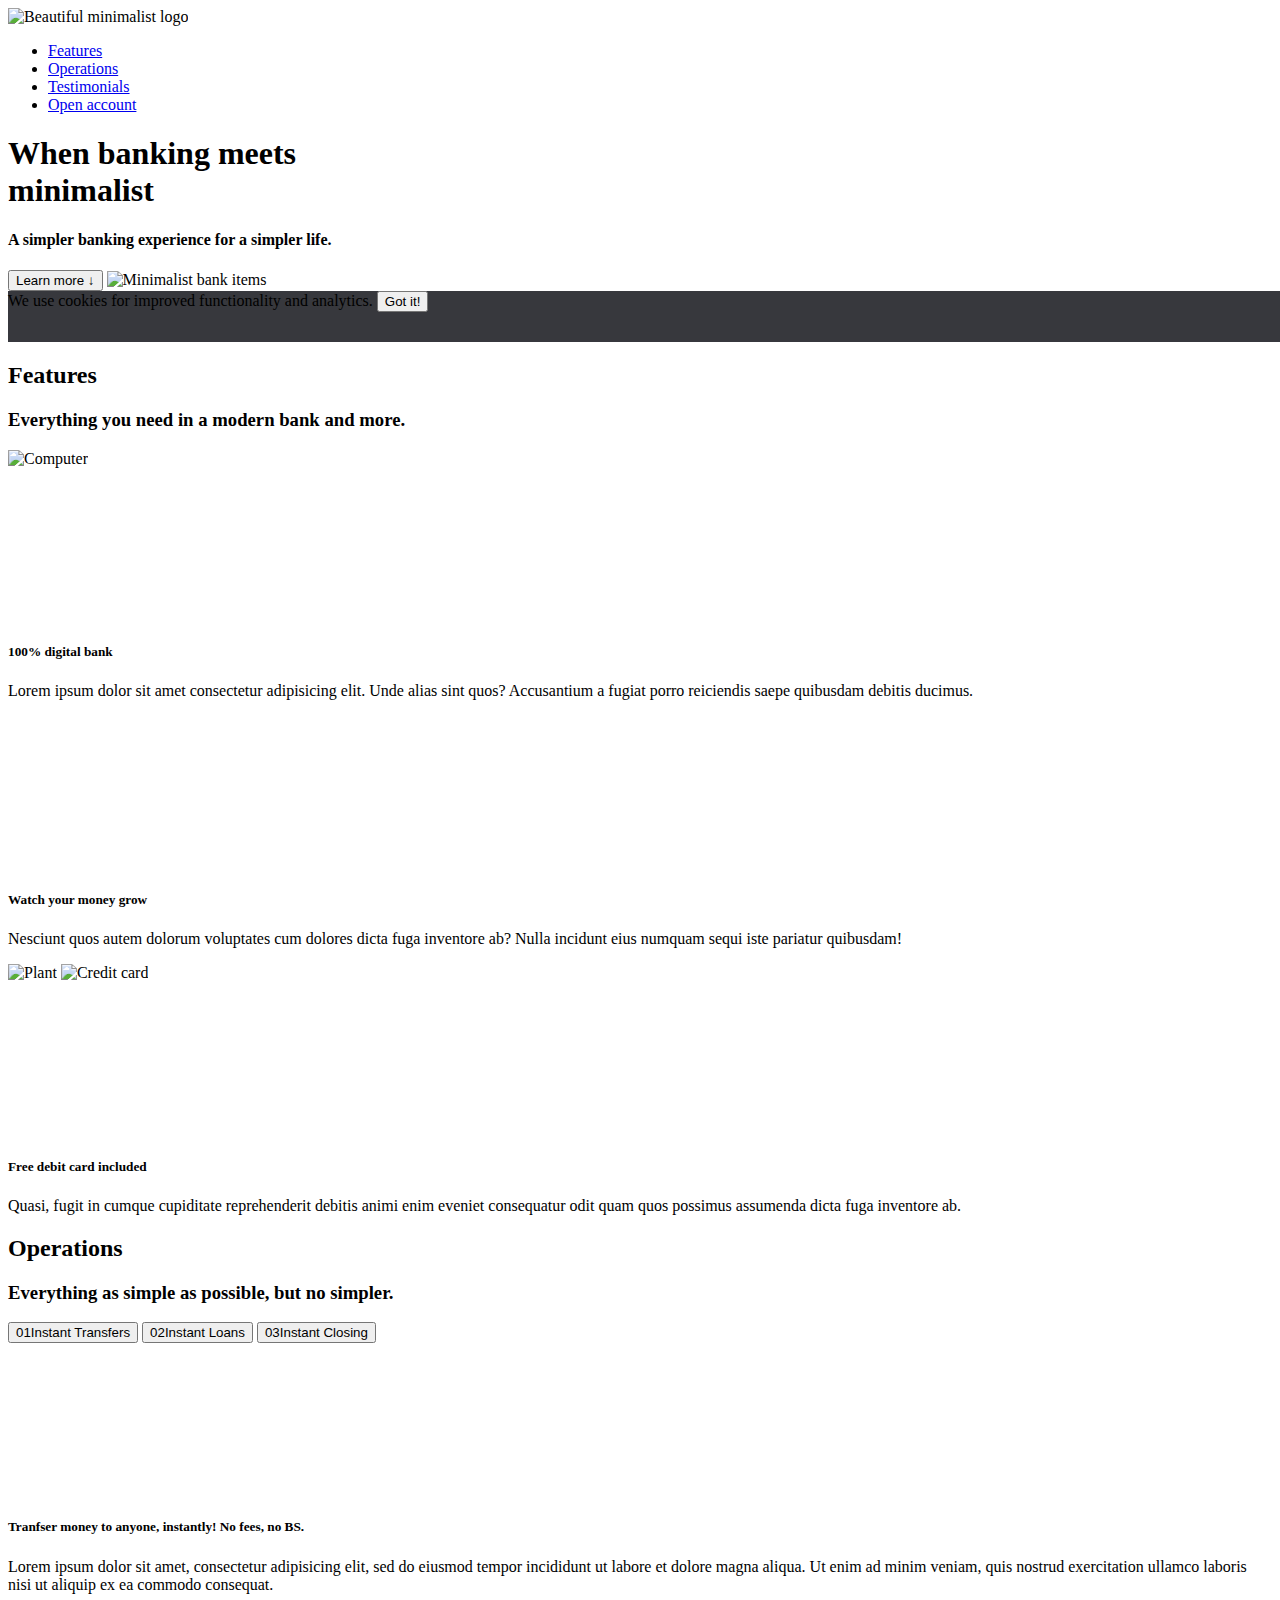
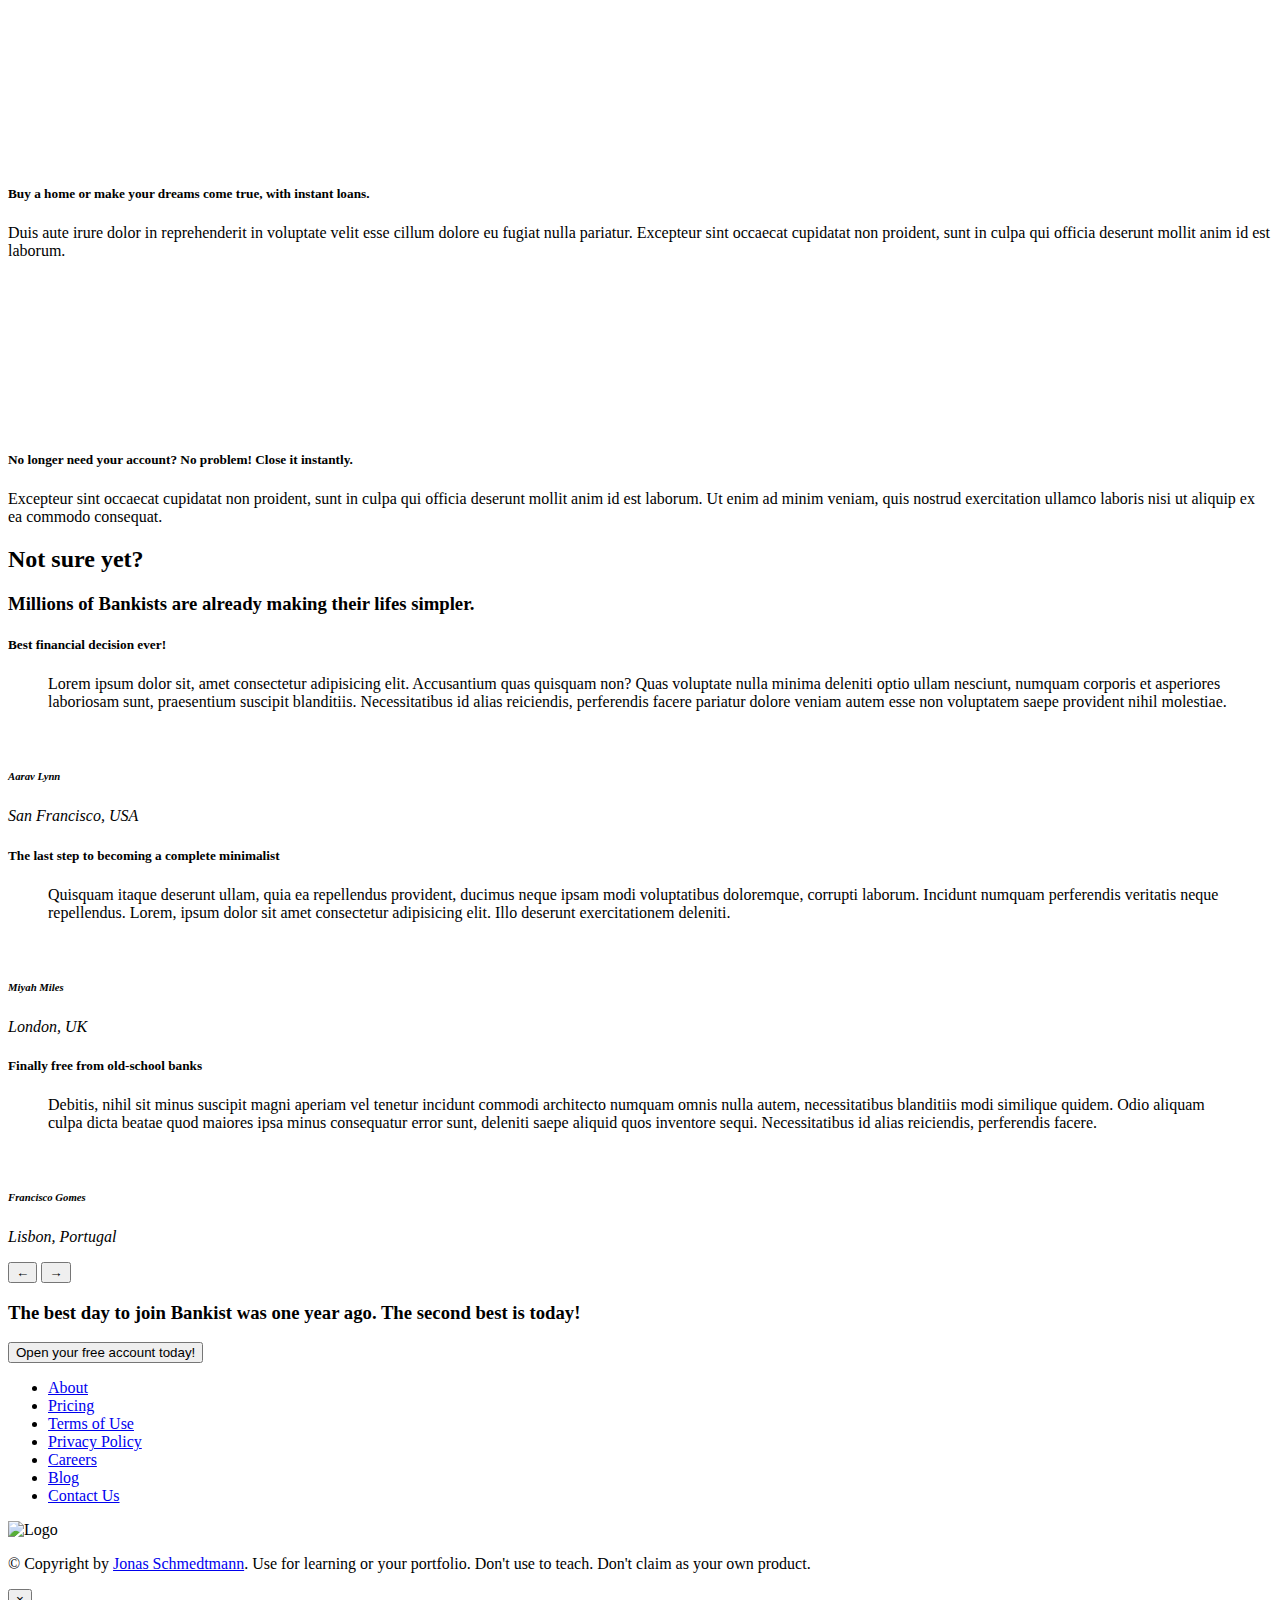
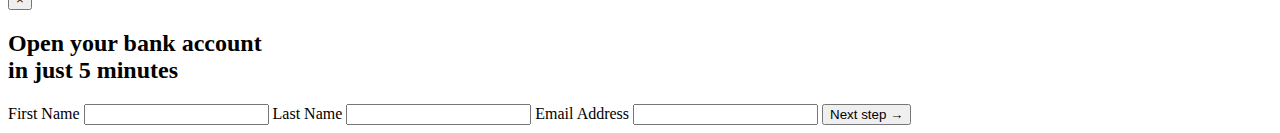
==== 13-Advanced-DOM-Bankist/starter/index.html @ 364c332e "Styles, Attributes and Classes" ====
<!DOCTYPE html>
<html lang="en">
  <head>
    <meta charset="UTF-8" />
    <meta name="viewport" content="width=device-width, initial-scale=1.0" />
    <meta http-equiv="X-UA-Compatible" content="ie=edge" />
    <link rel="shortcut icon" type="image/png" href="img/icon.png" />

    <link
      href="https://fonts.googleapis.com/css?family=Poppins:300,400,500,600&display=swap"
      rel="stylesheet"
    />
    <link rel="stylesheet" href="style.css" />
    <title>Bankist | When Banking meets Minimalist</title>
  </head>
  <body>
    <header class="header">
      <nav class="nav">
        <img
          src="img/logo.png"
          alt="Bankist logo"
          class="nav__logo"
          id="logo"
          designer="Jonas"
        />
        <ul class="nav__links">
          <li class="nav__item">
            <a class="nav__link" href="#section--1">Features</a>
          </li>
          <li class="nav__item">
            <a class="nav__link" href="#section--2">Operations</a>
          </li>
          <li class="nav__item">
            <a class="nav__link" href="#section--3">Testimonials</a>
          </li>
          <li class="nav__item">
            <a class="nav__link nav__link--btn btn--show-modal" href="#"
              >Open account</a
            >
          </li>
        </ul>
      </nav>

      <div class="header__title">
        <h1>
          When
          <!-- Green highlight effect -->
          <span class="highlight">banking</span>
          meets<br />
          <span class="highlight">minimalist</span>
        </h1>
        <h4>A simpler banking experience for a simpler life.</h4>
        <button class="btn--text btn--scroll-to">Learn more &DownArrow;</button>
        <img
          src="img/hero.png"
          class="header__img"
          alt="Minimalist bank items"
        />
      </div>
    </header>

    <section class="section" id="section--1">
      <div class="section__title">
        <h2 class="section__description">Features</h2>
        <h3 class="section__header">
          Everything you need in a modern bank and more.
        </h3>
      </div>

      <div class="features">
        <img
          src="img/digital-lazy.jpg"
          data-src="img/digital.jpg"
          alt="Computer"
          class="features__img lazy-img"
        />
        <div class="features__feature">
          <div class="features__icon">
            <svg>
              <use xlink:href="img/icons.svg#icon-monitor"></use>
            </svg>
          </div>
          <h5 class="features__header">100% digital bank</h5>
          <p>
            Lorem ipsum dolor sit amet consectetur adipisicing elit. Unde alias
            sint quos? Accusantium a fugiat porro reiciendis saepe quibusdam
            debitis ducimus.
          </p>
        </div>

        <div class="features__feature">
          <div class="features__icon">
            <svg>
              <use xlink:href="img/icons.svg#icon-trending-up"></use>
            </svg>
          </div>
          <h5 class="features__header">Watch your money grow</h5>
          <p>
            Nesciunt quos autem dolorum voluptates cum dolores dicta fuga
            inventore ab? Nulla incidunt eius numquam sequi iste pariatur
            quibusdam!
          </p>
        </div>
        <img
          src="img/grow-lazy.jpg"
          data-src="img/grow.jpg"
          alt="Plant"
          class="features__img lazy-img"
        />

        <img
          src="img/card-lazy.jpg"
          data-src="img/card.jpg"
          alt="Credit card"
          class="features__img lazy-img"
        />
        <div class="features__feature">
          <div class="features__icon">
            <svg>
              <use xlink:href="img/icons.svg#icon-credit-card"></use>
            </svg>
          </div>
          <h5 class="features__header">Free debit card included</h5>
          <p>
            Quasi, fugit in cumque cupiditate reprehenderit debitis animi enim
            eveniet consequatur odit quam quos possimus assumenda dicta fuga
            inventore ab.
          </p>
        </div>
      </div>
    </section>

    <section class="section" id="section--2">
      <div class="section__title">
        <h2 class="section__description">Operations</h2>
        <h3 class="section__header">
          Everything as simple as possible, but no simpler.
        </h3>
      </div>

      <div class="operations">
        <div class="operations__tab-container">
          <button
            class="btn operations__tab operations__tab--1 operations__tab--active"
            data-tab="1"
          >
            <span>01</span>Instant Transfers
          </button>
          <button class="btn operations__tab operations__tab--2" data-tab="2">
            <span>02</span>Instant Loans
          </button>
          <button class="btn operations__tab operations__tab--3" data-tab="3">
            <span>03</span>Instant Closing
          </button>
        </div>
        <div
          class="operations__content operations__content--1 operations__content--active"
        >
          <div class="operations__icon operations__icon--1">
            <svg>
              <use xlink:href="img/icons.svg#icon-upload"></use>
            </svg>
          </div>
          <h5 class="operations__header">
            Tranfser money to anyone, instantly! No fees, no BS.
          </h5>
          <p>
            Lorem ipsum dolor sit amet, consectetur adipisicing elit, sed do
            eiusmod tempor incididunt ut labore et dolore magna aliqua. Ut enim
            ad minim veniam, quis nostrud exercitation ullamco laboris nisi ut
            aliquip ex ea commodo consequat.
          </p>
        </div>

        <div class="operations__content operations__content--2">
          <div class="operations__icon operations__icon--2">
            <svg>
              <use xlink:href="img/icons.svg#icon-home"></use>
            </svg>
          </div>
          <h5 class="operations__header">
            Buy a home or make your dreams come true, with instant loans.
          </h5>
          <p>
            Duis aute irure dolor in reprehenderit in voluptate velit esse
            cillum dolore eu fugiat nulla pariatur. Excepteur sint occaecat
            cupidatat non proident, sunt in culpa qui officia deserunt mollit
            anim id est laborum.
          </p>
        </div>
        <div class="operations__content operations__content--3">
          <div class="operations__icon operations__icon--3">
            <svg>
              <use xlink:href="img/icons.svg#icon-user-x"></use>
            </svg>
          </div>
          <h5 class="operations__header">
            No longer need your account? No problem! Close it instantly.
          </h5>
          <p>
            Excepteur sint occaecat cupidatat non proident, sunt in culpa qui
            officia deserunt mollit anim id est laborum. Ut enim ad minim
            veniam, quis nostrud exercitation ullamco laboris nisi ut aliquip ex
            ea commodo consequat.
          </p>
        </div>
      </div>
    </section>

    <section class="section" id="section--3">
      <div class="section__title section__title--testimonials">
        <h2 class="section__description">Not sure yet?</h2>
        <h3 class="section__header">
          Millions of Bankists are already making their lifes simpler.
        </h3>
      </div>

      <div class="slider">
        <div class="slide slide--1">
          <div class="testimonial">
            <h5 class="testimonial__header">Best financial decision ever!</h5>
            <blockquote class="testimonial__text">
              Lorem ipsum dolor sit, amet consectetur adipisicing elit.
              Accusantium quas quisquam non? Quas voluptate nulla minima
              deleniti optio ullam nesciunt, numquam corporis et asperiores
              laboriosam sunt, praesentium suscipit blanditiis. Necessitatibus
              id alias reiciendis, perferendis facere pariatur dolore veniam
              autem esse non voluptatem saepe provident nihil molestiae.
            </blockquote>
            <address class="testimonial__author">
              <img src="img/user-1.jpg" alt="" class="testimonial__photo" />
              <h6 class="testimonial__name">Aarav Lynn</h6>
              <p class="testimonial__location">San Francisco, USA</p>
            </address>
          </div>
        </div>

        <div class="slide slide--2">
          <div class="testimonial">
            <h5 class="testimonial__header">
              The last step to becoming a complete minimalist
            </h5>
            <blockquote class="testimonial__text">
              Quisquam itaque deserunt ullam, quia ea repellendus provident,
              ducimus neque ipsam modi voluptatibus doloremque, corrupti
              laborum. Incidunt numquam perferendis veritatis neque repellendus.
              Lorem, ipsum dolor sit amet consectetur adipisicing elit. Illo
              deserunt exercitationem deleniti.
            </blockquote>
            <address class="testimonial__author">
              <img src="img/user-2.jpg" alt="" class="testimonial__photo" />
              <h6 class="testimonial__name">Miyah Miles</h6>
              <p class="testimonial__location">London, UK</p>
            </address>
          </div>
        </div>

        <div class="slide slide--3">
          <div class="testimonial">
            <h5 class="testimonial__header">
              Finally free from old-school banks
            </h5>
            <blockquote class="testimonial__text">
              Debitis, nihil sit minus suscipit magni aperiam vel tenetur
              incidunt commodi architecto numquam omnis nulla autem,
              necessitatibus blanditiis modi similique quidem. Odio aliquam
              culpa dicta beatae quod maiores ipsa minus consequatur error sunt,
              deleniti saepe aliquid quos inventore sequi. Necessitatibus id
              alias reiciendis, perferendis facere.
            </blockquote>
            <address class="testimonial__author">
              <img src="img/user-3.jpg" alt="" class="testimonial__photo" />
              <h6 class="testimonial__name">Francisco Gomes</h6>
              <p class="testimonial__location">Lisbon, Portugal</p>
            </address>
          </div>
        </div>

        <!-- <div class="slide"><img src="img/img-1.jpg" alt="Photo 1" /></div>
        <div class="slide"><img src="img/img-2.jpg" alt="Photo 2" /></div>
        <div class="slide"><img src="img/img-3.jpg" alt="Photo 3" /></div>
        <div class="slide"><img src="img/img-4.jpg" alt="Photo 4" /></div> -->
        <button class="slider__btn slider__btn--left">&larr;</button>
        <button class="slider__btn slider__btn--right">&rarr;</button>
        <div class="dots"></div>
      </div>
    </section>

    <section class="section section--sign-up">
      <div class="section__title">
        <h3 class="section__header">
          The best day to join Bankist was one year ago. The second best is
          today!
        </h3>
      </div>
      <button class="btn btn--show-modal">Open your free account today!</button>
    </section>

    <footer class="footer">
      <ul class="footer__nav">
        <li class="footer__item">
          <a class="footer__link" href="#">About</a>
        </li>
        <li class="footer__item">
          <a class="footer__link" href="#">Pricing</a>
        </li>
        <li class="footer__item">
          <a class="footer__link" href="#">Terms of Use</a>
        </li>
        <li class="footer__item">
          <a class="footer__link" href="#">Privacy Policy</a>
        </li>
        <li class="footer__item">
          <a class="footer__link" href="#">Careers</a>
        </li>
        <li class="footer__item">
          <a class="footer__link" href="#">Blog</a>
        </li>
        <li class="footer__item">
          <a class="footer__link" href="#">Contact Us</a>
        </li>
      </ul>
      <img src="img/icon.png" alt="Logo" class="footer__logo" />
      <p class="footer__copyright">
        &copy; Copyright by
        <a
          class="footer__link twitter-link"
          target="_blank"
          href="https://twitter.com/jonasschmedtman"
          >Jonas Schmedtmann</a
        >. Use for learning or your portfolio. Don't use to teach. Don't claim
        as your own product.
      </p>
    </footer>

    <div class="modal hidden">
      <button class="btn--close-modal">&times;</button>
      <h2 class="modal__header">
        Open your bank account <br />
        in just <span class="highlight">5 minutes</span>
      </h2>
      <form class="modal__form">
        <label>First Name</label>
        <input type="text" />
        <label>Last Name</label>
        <input type="text" />
        <label>Email Address</label>
        <input type="email" />
        <button class="btn">Next step &rarr;</button>
      </form>
    </div>
    <div class="overlay hidden"></div>

    <script src="script.js"></script>
  </body>
</html>
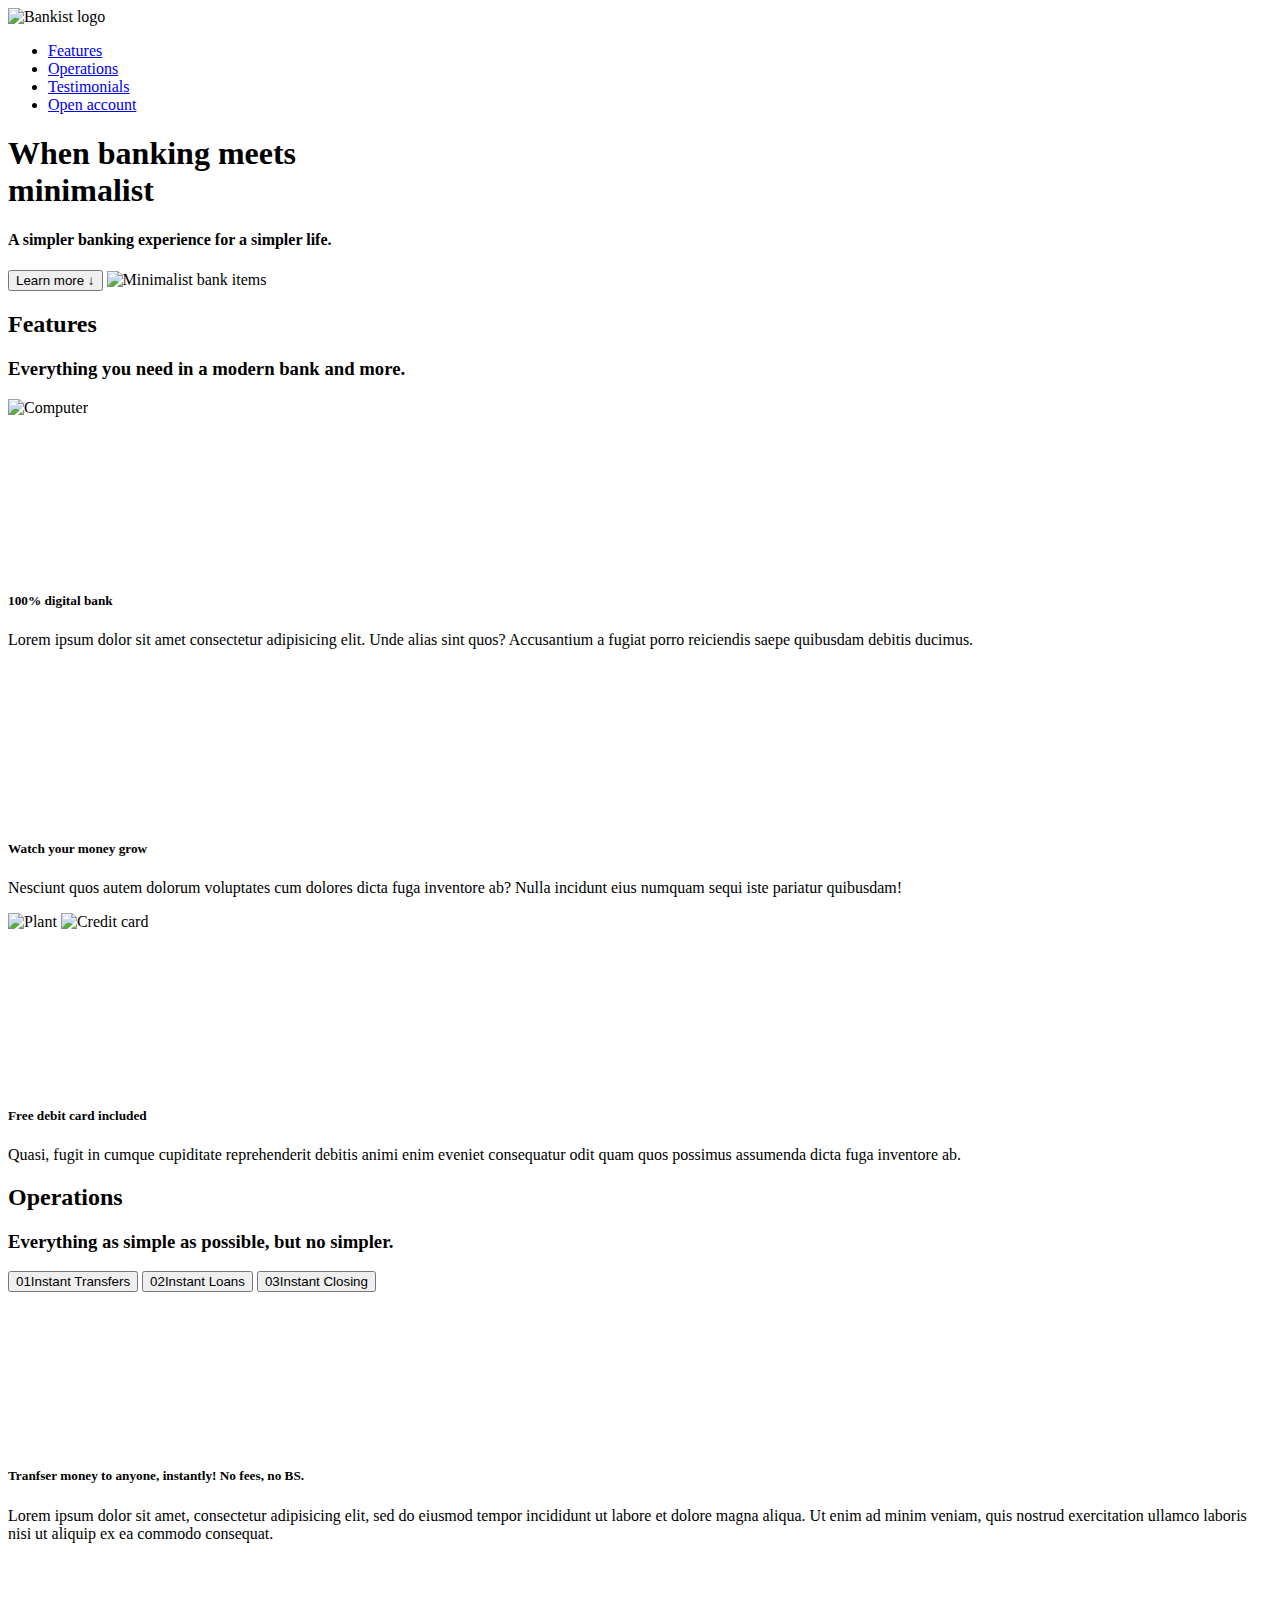
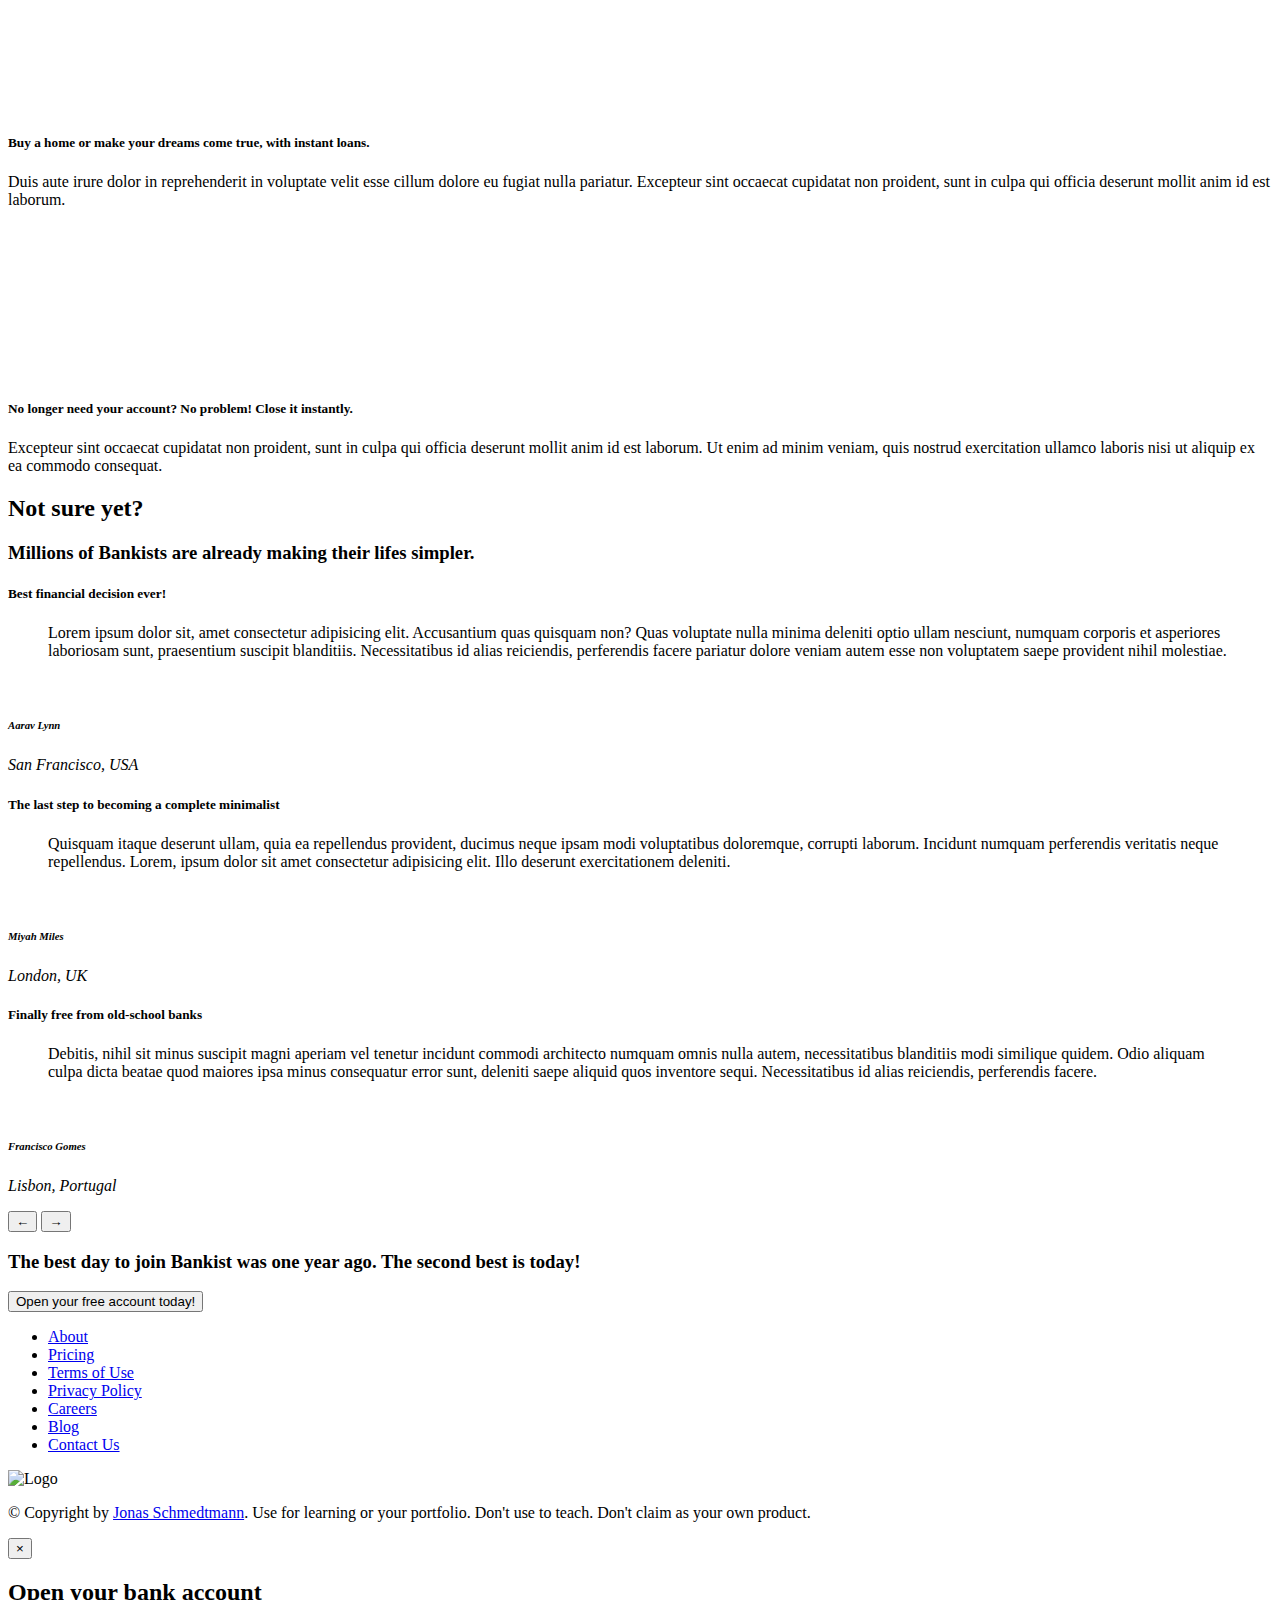
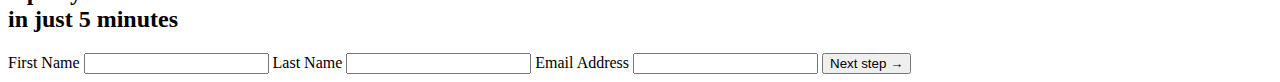
==== commit 2217241d: "Types of Events and Event Handlers" ====
--- a/13-Advanced-DOM-Bankist/starter/index.html
+++ b/13-Advanced-DOM-Bankist/starter/index.html
@@ -43,6 +43,7 @@
 
       <div class="header__title">
         <h1>
+          <!-- <h1 onclick="alert('HTML alert')"> -->
           When
           <!-- Green highlight effect -->
           <span class="highlight">banking</span>
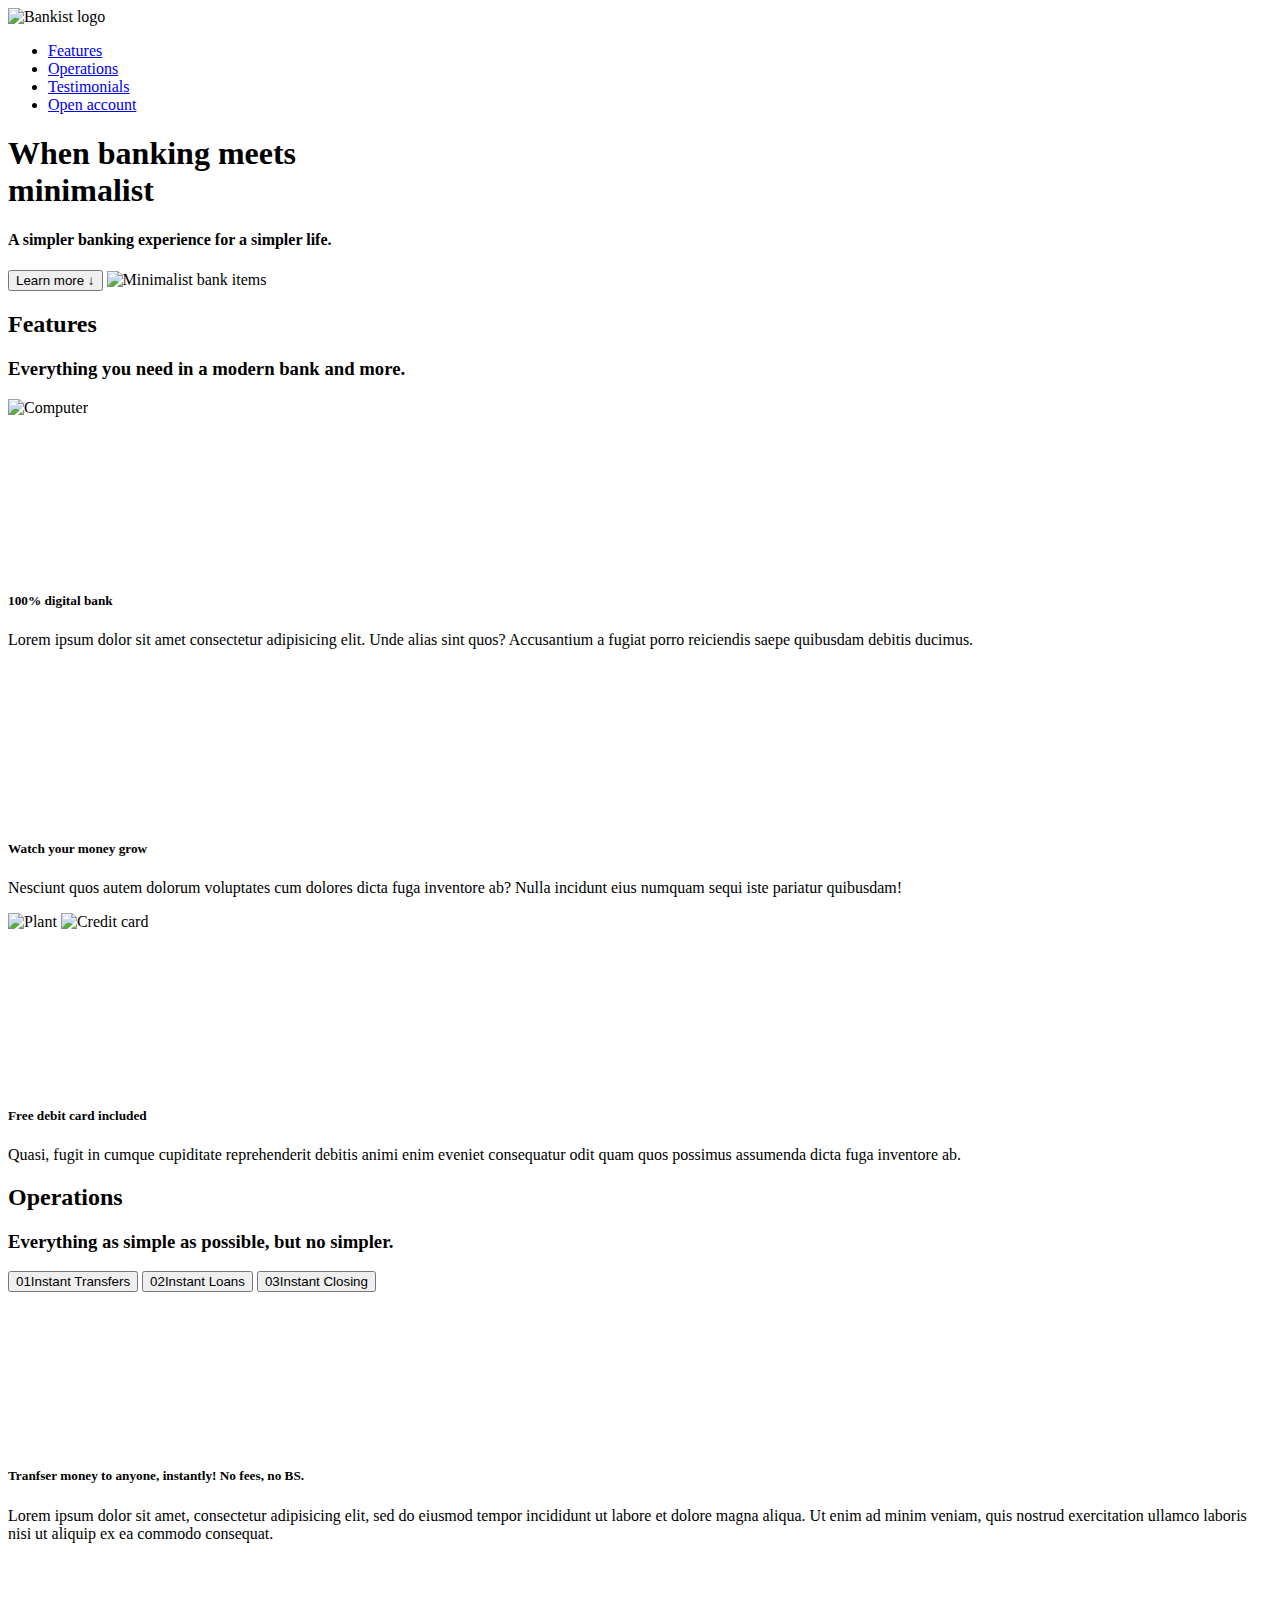
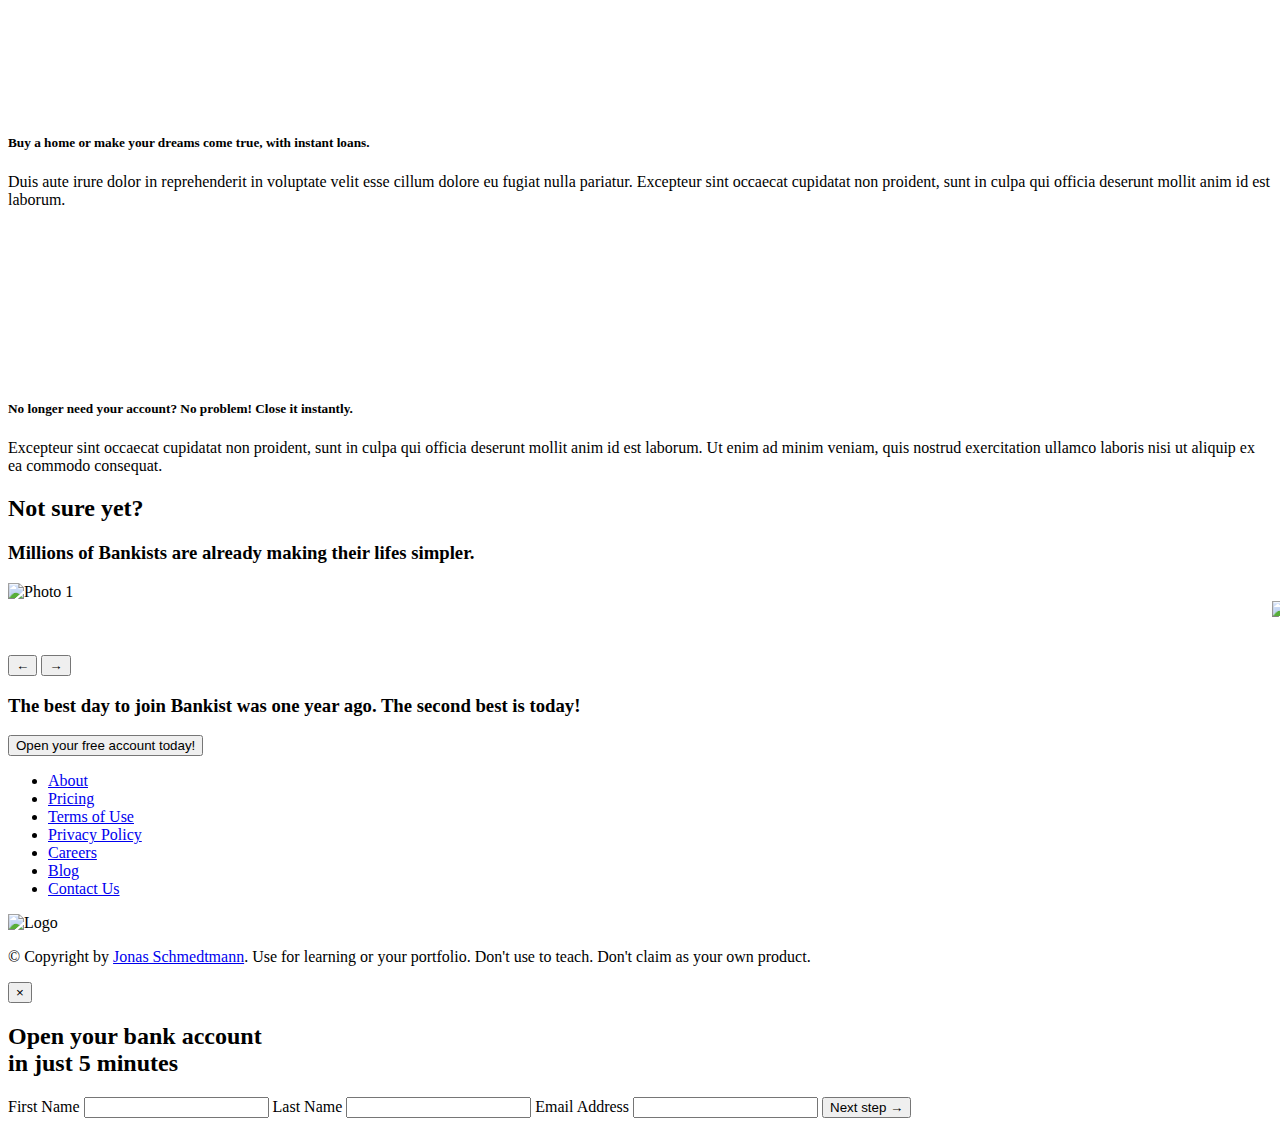
==== commit d73f31d1: "Slider Component Part 1" ====
--- a/13-Advanced-DOM-Bankist/starter/index.html
+++ b/13-Advanced-DOM-Bankist/starter/index.html
@@ -22,6 +22,7 @@
           class="nav__logo"
           id="logo"
           designer="Jonas"
+          data-version-number="3.0"
         />
         <ul class="nav__links">
           <li class="nav__item">
@@ -217,7 +218,8 @@
       </div>
 
       <div class="slider">
-        <div class="slide slide--1">
+        <!-- 
+        <!-- <div class="slide slide--1">
           <div class="testimonial">
             <h5 class="testimonial__header">Best financial decision ever!</h5>
             <blockquote class="testimonial__text">
@@ -275,12 +277,12 @@
               <p class="testimonial__location">Lisbon, Portugal</p>
             </address>
           </div>
-        </div>
-
-        <!-- <div class="slide"><img src="img/img-1.jpg" alt="Photo 1" /></div>
+        </div> -->
+
+        <div class="slide"><img src="img/img-1.jpg" alt="Photo 1" /></div>
         <div class="slide"><img src="img/img-2.jpg" alt="Photo 2" /></div>
         <div class="slide"><img src="img/img-3.jpg" alt="Photo 3" /></div>
-        <div class="slide"><img src="img/img-4.jpg" alt="Photo 4" /></div> -->
+        <div class="slide"><img src="img/img-4.jpg" alt="Photo 4" /></div>
         <button class="slider__btn slider__btn--left">&larr;</button>
         <button class="slider__btn slider__btn--right">&rarr;</button>
         <div class="dots"></div>
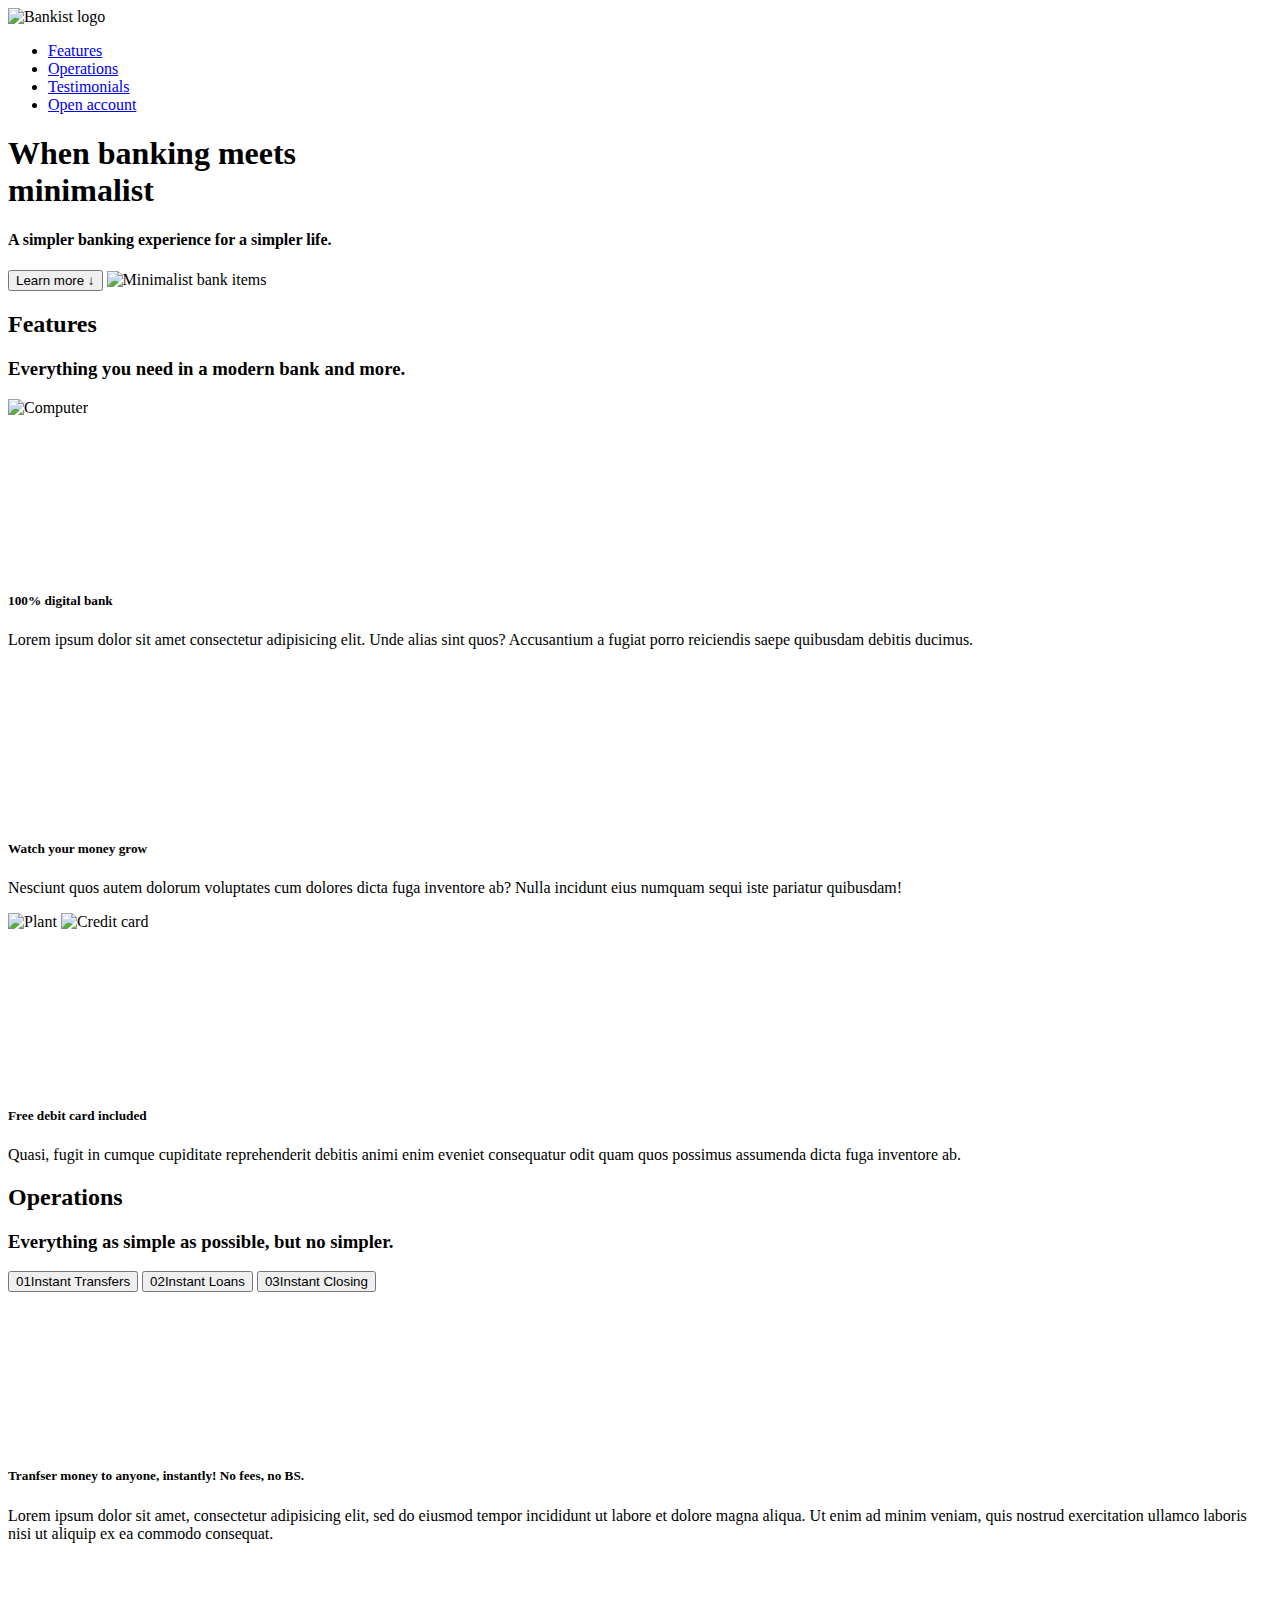
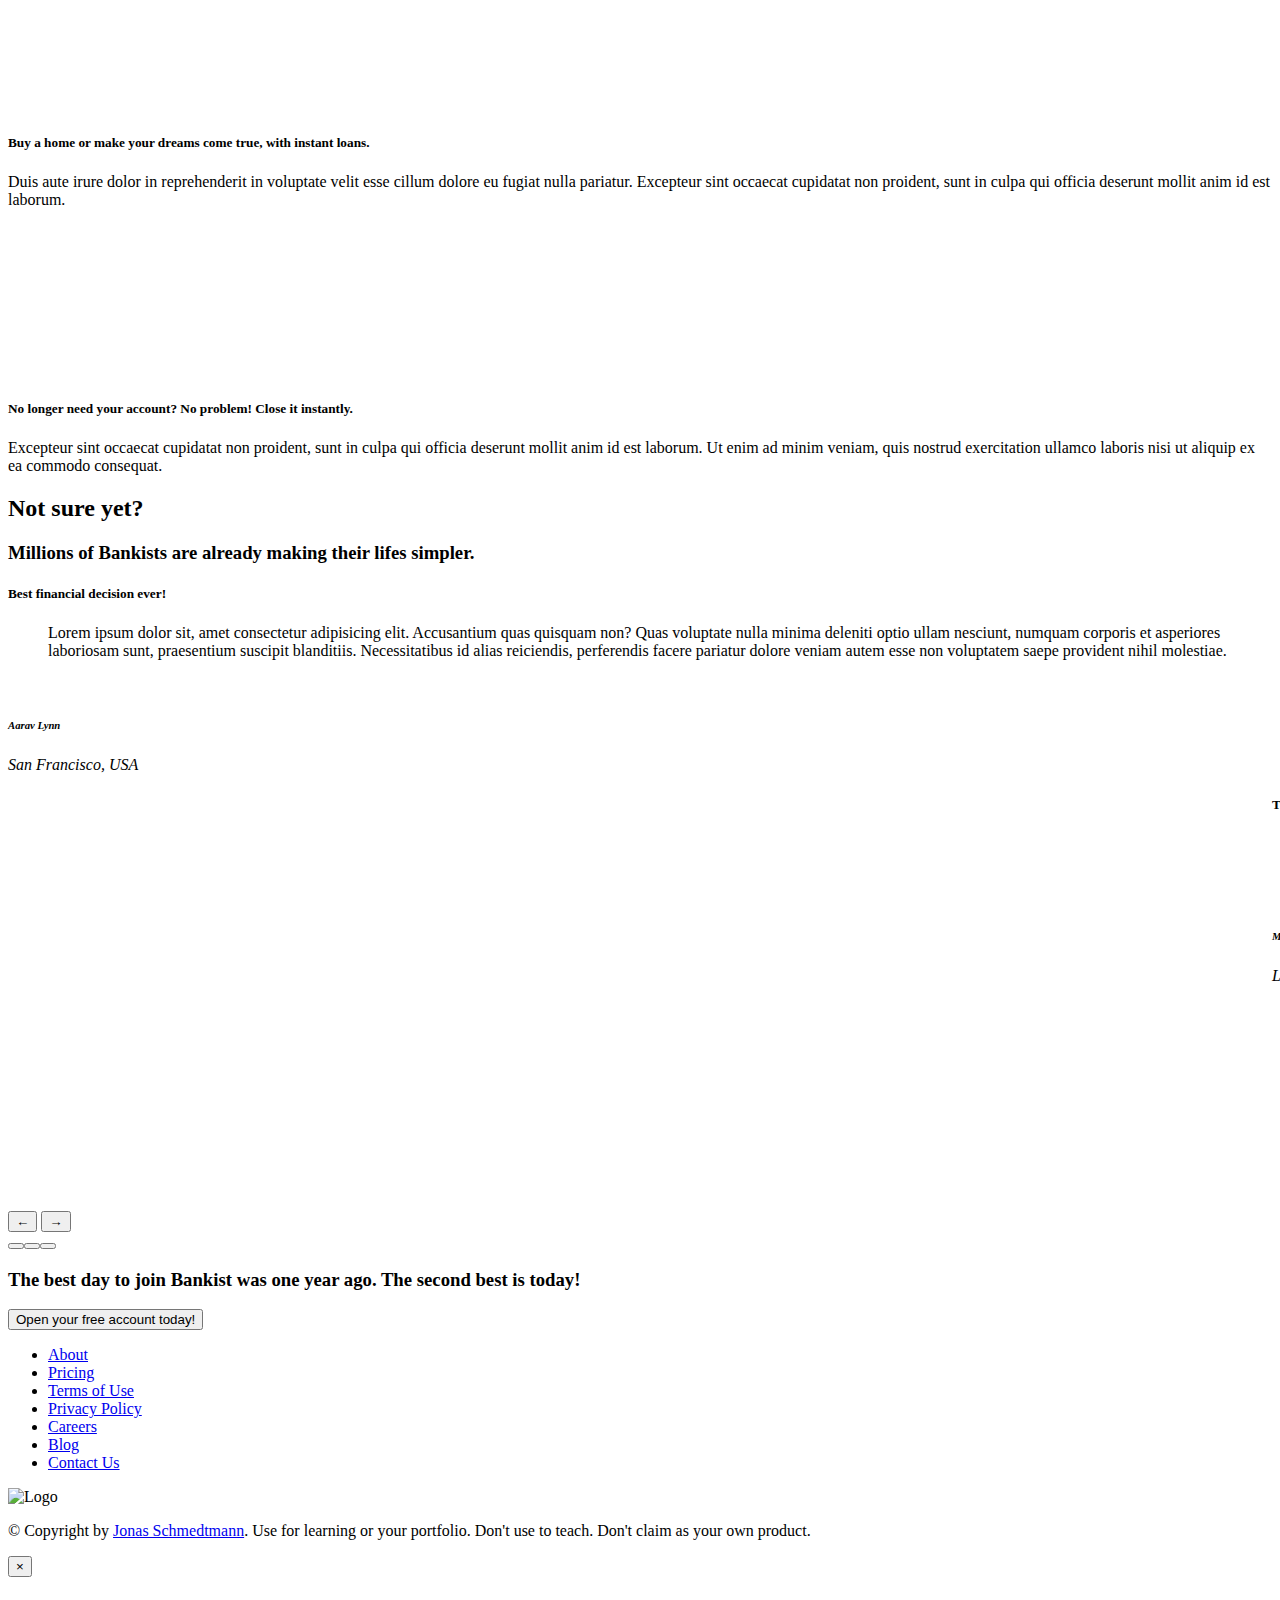
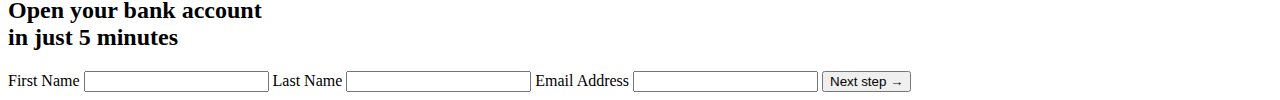
==== commit 134512d4: "Slider Component Part 2" ====
--- a/13-Advanced-DOM-Bankist/starter/index.html
+++ b/13-Advanced-DOM-Bankist/starter/index.html
@@ -218,8 +218,7 @@
       </div>
 
       <div class="slider">
-        <!-- 
-        <!-- <div class="slide slide--1">
+        <div class="slide slide--1">
           <div class="testimonial">
             <h5 class="testimonial__header">Best financial decision ever!</h5>
             <blockquote class="testimonial__text">
@@ -277,12 +276,12 @@
               <p class="testimonial__location">Lisbon, Portugal</p>
             </address>
           </div>
-        </div> -->
-
-        <div class="slide"><img src="img/img-1.jpg" alt="Photo 1" /></div>
+        </div>
+
+        <!-- <div class="slide"><img src="img/img-1.jpg" alt="Photo 1" /></div>
         <div class="slide"><img src="img/img-2.jpg" alt="Photo 2" /></div>
         <div class="slide"><img src="img/img-3.jpg" alt="Photo 3" /></div>
-        <div class="slide"><img src="img/img-4.jpg" alt="Photo 4" /></div>
+        <div class="slide"><img src="img/img-4.jpg" alt="Photo 4" /></div> -->
         <button class="slider__btn slider__btn--left">&larr;</button>
         <button class="slider__btn slider__btn--right">&rarr;</button>
         <div class="dots"></div>
